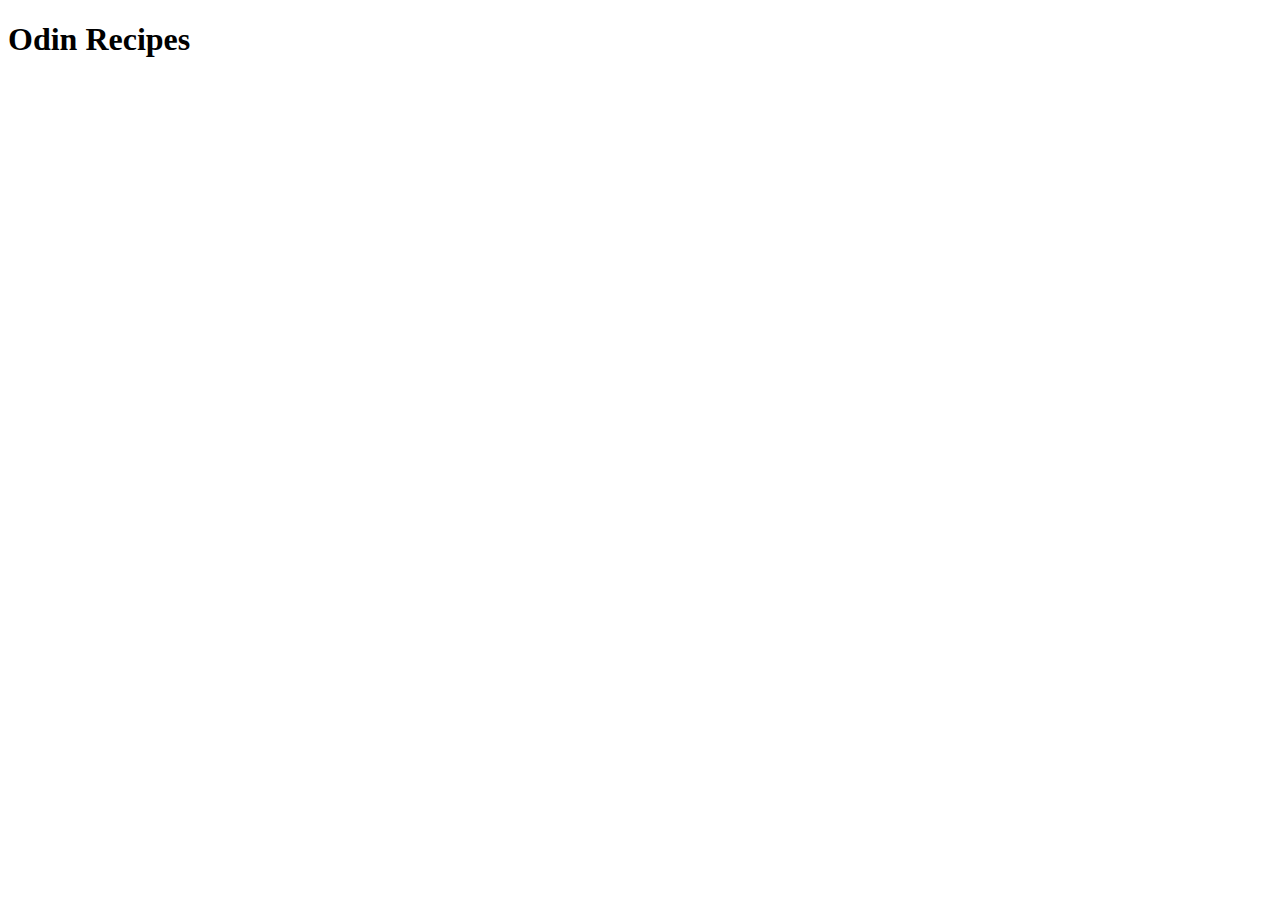
==== index.html @ a9f703f9 "Set up HTML boilerplate for index.html of recipes website" ====
<!DOCTYPE html>
<html lang="en">
<head>
    <meta charset="UTF-8">
    <meta http-equiv="X-UA-Compatible" content="IE=edge">
    <meta name="viewport" content="width=device-width, initial-scale=1.0">
    <title>Odin Recipes</title>
</head>
<body>
    <h1>Odin Recipes</h1>
</body>
</html>
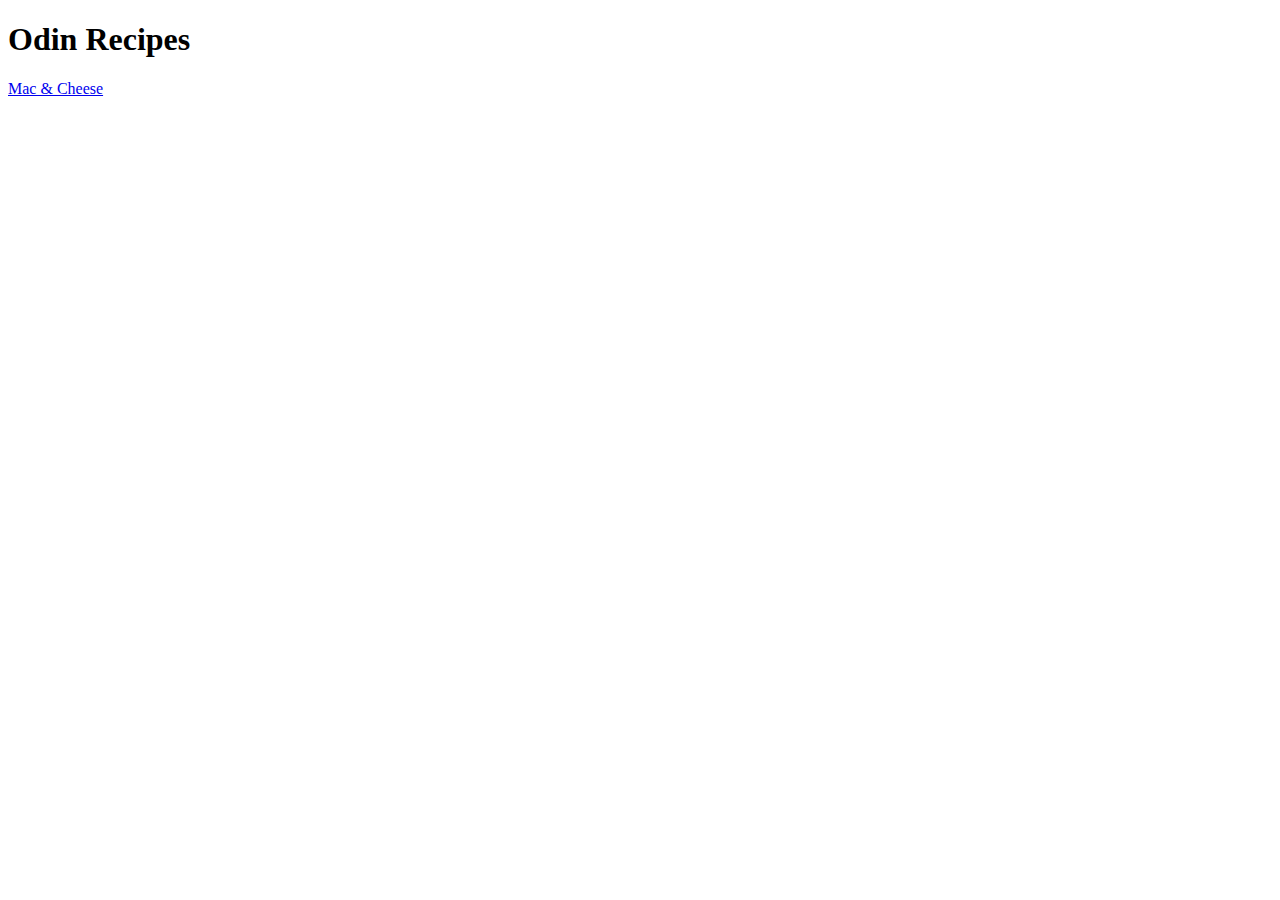
==== commit 02d2f525: "Add mac and cheese link to index.html" ====
--- a/index.html
+++ b/index.html
@@ -8,5 +8,6 @@
 </head>
 <body>
     <h1>Odin Recipes</h1>
+    <a href="recipes/macandcheese.html">Mac & Cheese</a>
 </body>
 </html>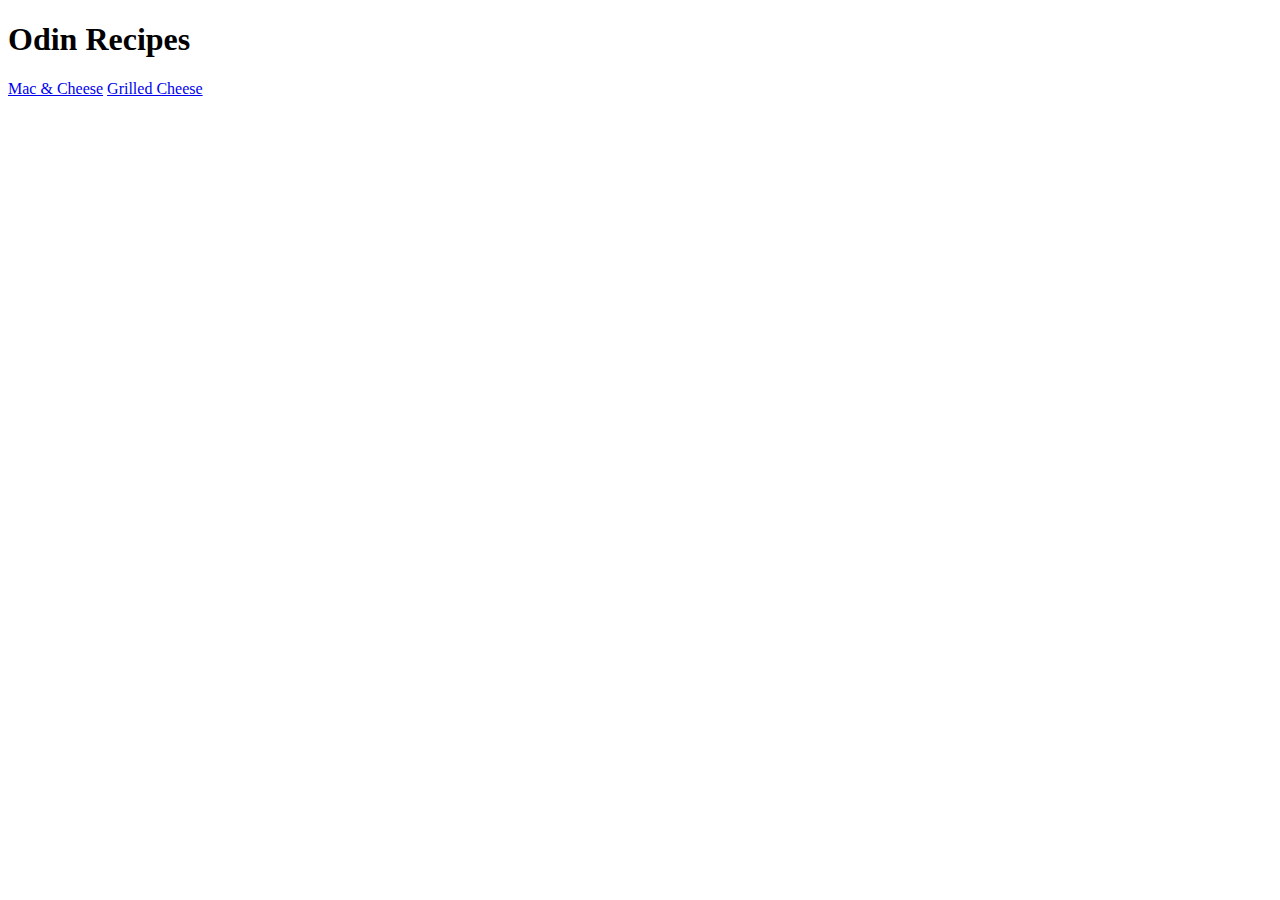
==== commit 266e8bb1: "Add grilled cheese link to index.html" ====
--- a/index.html
+++ b/index.html
@@ -9,5 +9,6 @@
 <body>
     <h1>Odin Recipes</h1>
     <a href="recipes/macandcheese.html">Mac & Cheese</a>
+    <a href="recipes/grilledcheese.html">Grilled Cheese</a>
 </body>
 </html>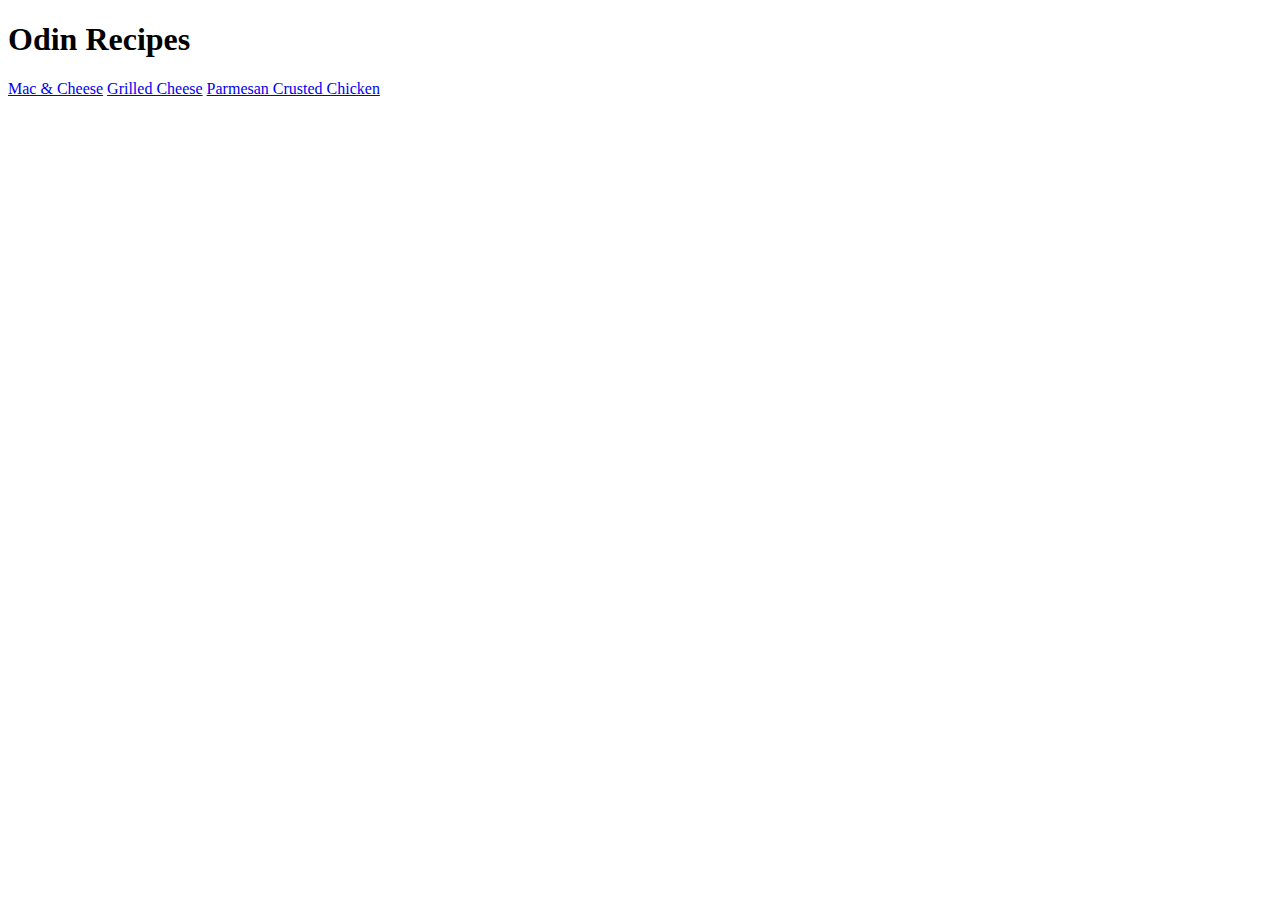
==== commit 3fb1f442: "Add chicken link to index.html" ====
--- a/index.html
+++ b/index.html
@@ -10,5 +10,6 @@
     <h1>Odin Recipes</h1>
     <a href="recipes/macandcheese.html">Mac & Cheese</a>
     <a href="recipes/grilledcheese.html">Grilled Cheese</a>
+    <a href="recipes/chicken.html">Parmesan Crusted Chicken</a>
 </body>
 </html>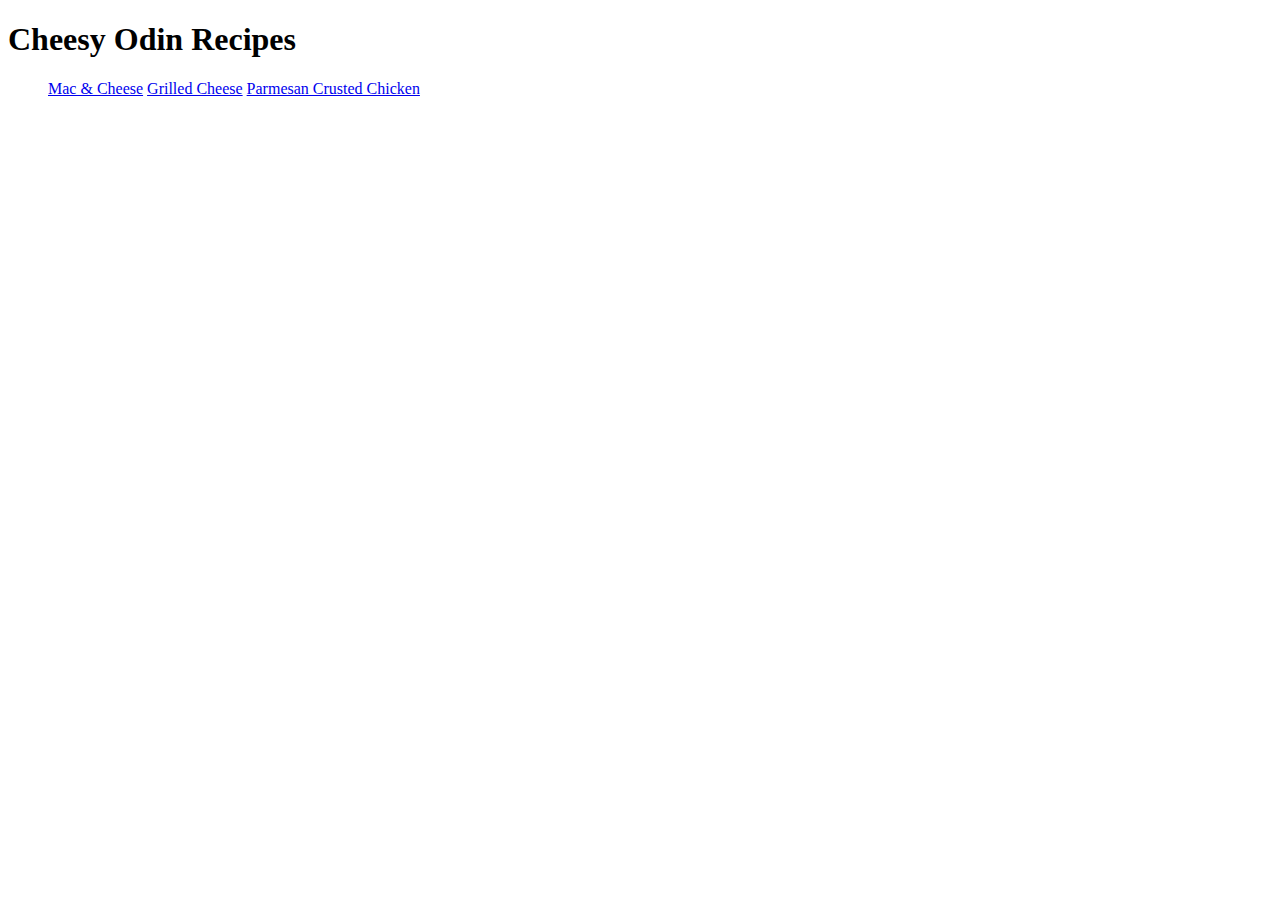
==== commit 0368d926: "Put links in ordered list and edit title" ====
--- a/index.html
+++ b/index.html
@@ -4,12 +4,14 @@
     <meta charset="UTF-8">
     <meta http-equiv="X-UA-Compatible" content="IE=edge">
     <meta name="viewport" content="width=device-width, initial-scale=1.0">
-    <title>Odin Recipes</title>
+    <title>Cheesy Odin Recipes</title>
 </head>
 <body>
-    <h1>Odin Recipes</h1>
-    <a href="recipes/macandcheese.html">Mac & Cheese</a>
-    <a href="recipes/grilledcheese.html">Grilled Cheese</a>
-    <a href="recipes/chicken.html">Parmesan Crusted Chicken</a>
+    <h1>Cheesy Odin Recipes</h1>
+    <ul>
+        <a href="recipes/macandcheese.html">Mac & Cheese</a>
+        <a href="recipes/grilledcheese.html">Grilled Cheese</a>
+        <a href="recipes/chicken.html">Parmesan Crusted Chicken</a>
+    </ul>
 </body>
 </html>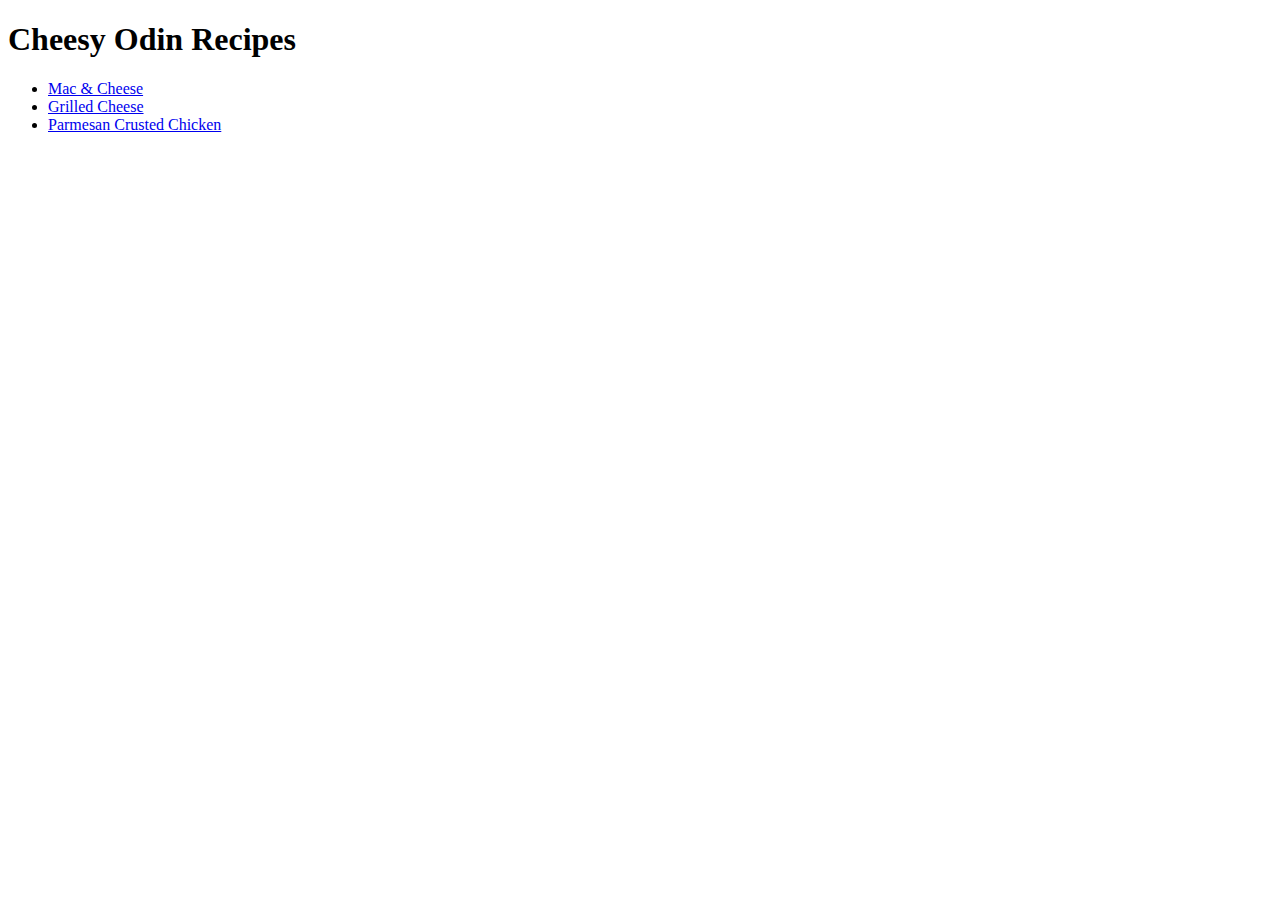
==== commit c9b54dec: "Fix and add list item tags in index.html" ====
--- a/index.html
+++ b/index.html
@@ -9,9 +9,9 @@
 <body>
     <h1>Cheesy Odin Recipes</h1>
     <ul>
-        <a href="recipes/macandcheese.html">Mac & Cheese</a>
-        <a href="recipes/grilledcheese.html">Grilled Cheese</a>
-        <a href="recipes/chicken.html">Parmesan Crusted Chicken</a>
+        <li><a href="recipes/macandcheese.html">Mac & Cheese</a></li>
+        <li><a href="recipes/grilledcheese.html">Grilled Cheese</a></li>
+        <li><a href="recipes/chicken.html">Parmesan Crusted Chicken</a></li>
     </ul>
 </body>
 </html>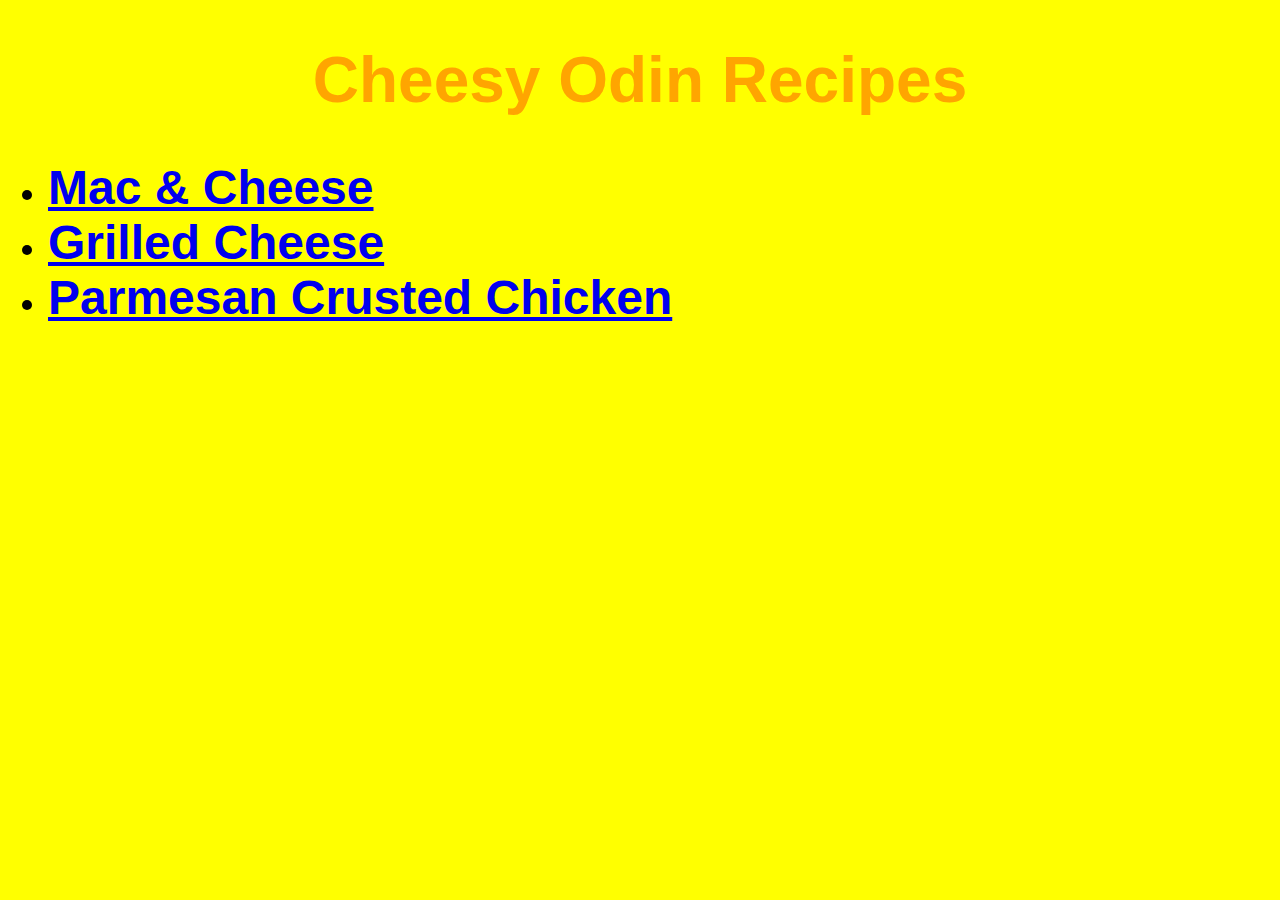
==== commit e8944112: "Create and link styles.css to html files" ====
--- a/index.html
+++ b/index.html
@@ -4,6 +4,7 @@
     <meta charset="UTF-8">
     <meta http-equiv="X-UA-Compatible" content="IE=edge">
     <meta name="viewport" content="width=device-width, initial-scale=1.0">
+    <link href="recipes/styles.css" rel="stylesheet">
     <title>Cheesy Odin Recipes</title>
 </head>
 <body>
--- a/recipes/styles.css
+++ b/recipes/styles.css
@@ -0,0 +1,34 @@
+a {
+    font-size: 36pt;
+    font-weight: bold;
+}
+
+h1 {
+    font-size: 48pt;
+    text-align: center;
+    color: orange;
+    font-weight: bold;
+}
+
+* {
+    background-color: yellow;
+    font-family: "Trebuchet MS", sans-serif;
+}
+
+
+img {
+    width: 1000px;
+    height: auto;
+    margin: auto;
+    display: block;
+}
+
+h2 {
+    font-size: 36pt;
+}
+
+
+p,
+li {
+    font-size: 24pt;
+}